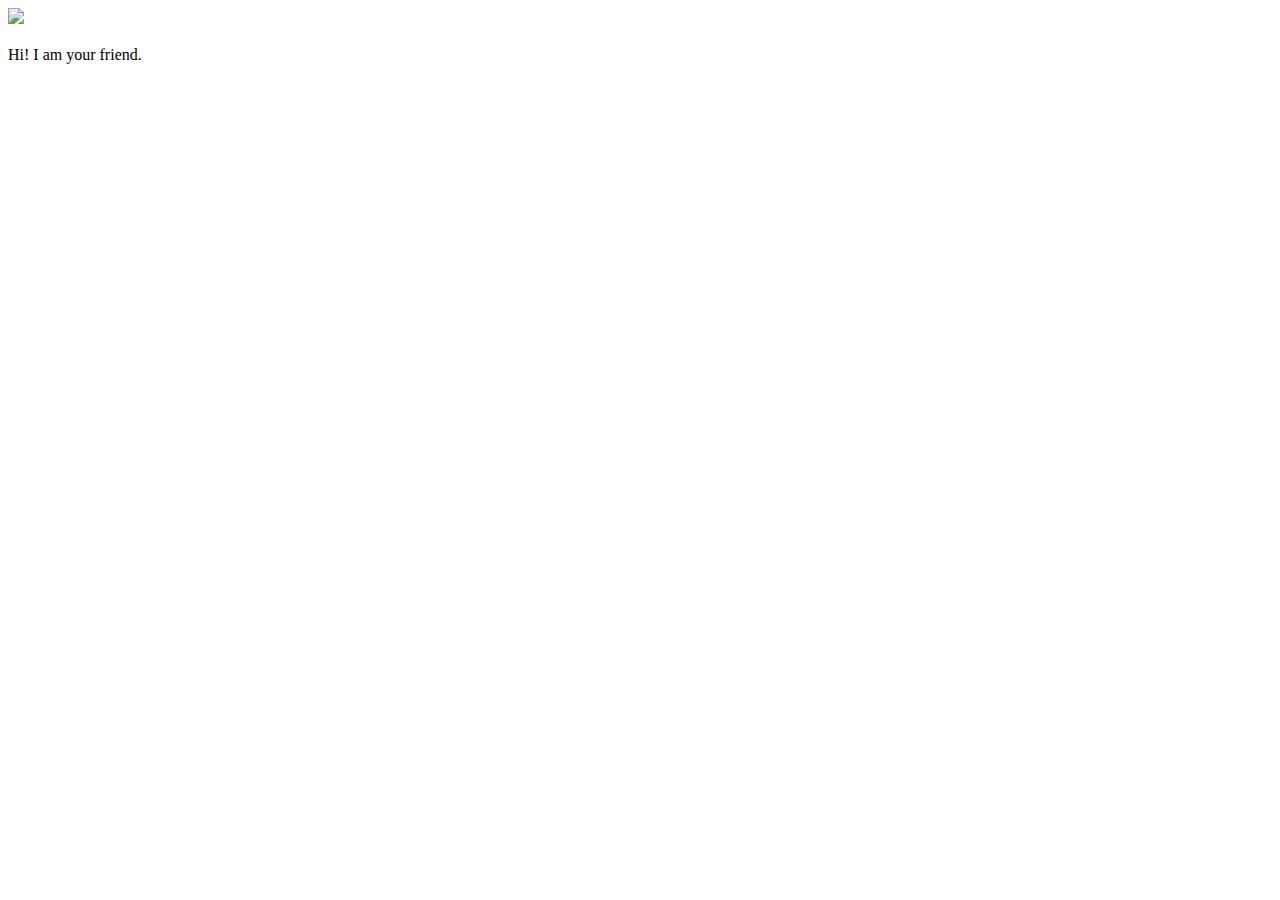
==== ui/index.html @ bcae8275 "[imad-console] Updates ui/index.html" ====
<!doctype html>
<html>
    <head>
        <link href="/ui/style.css" rel="stylesheet" />
    </head>
    <body>
        <div class="center">
            <img src="/ui/madi.png" class="img-medium"/>
        </div>
        <br>
        <div class="center text-big bold">
            Hi! I am your friend.
        </div>
        <script type="text/javascript" src="/ui/main.js">
        </script>
    </body>
</html>
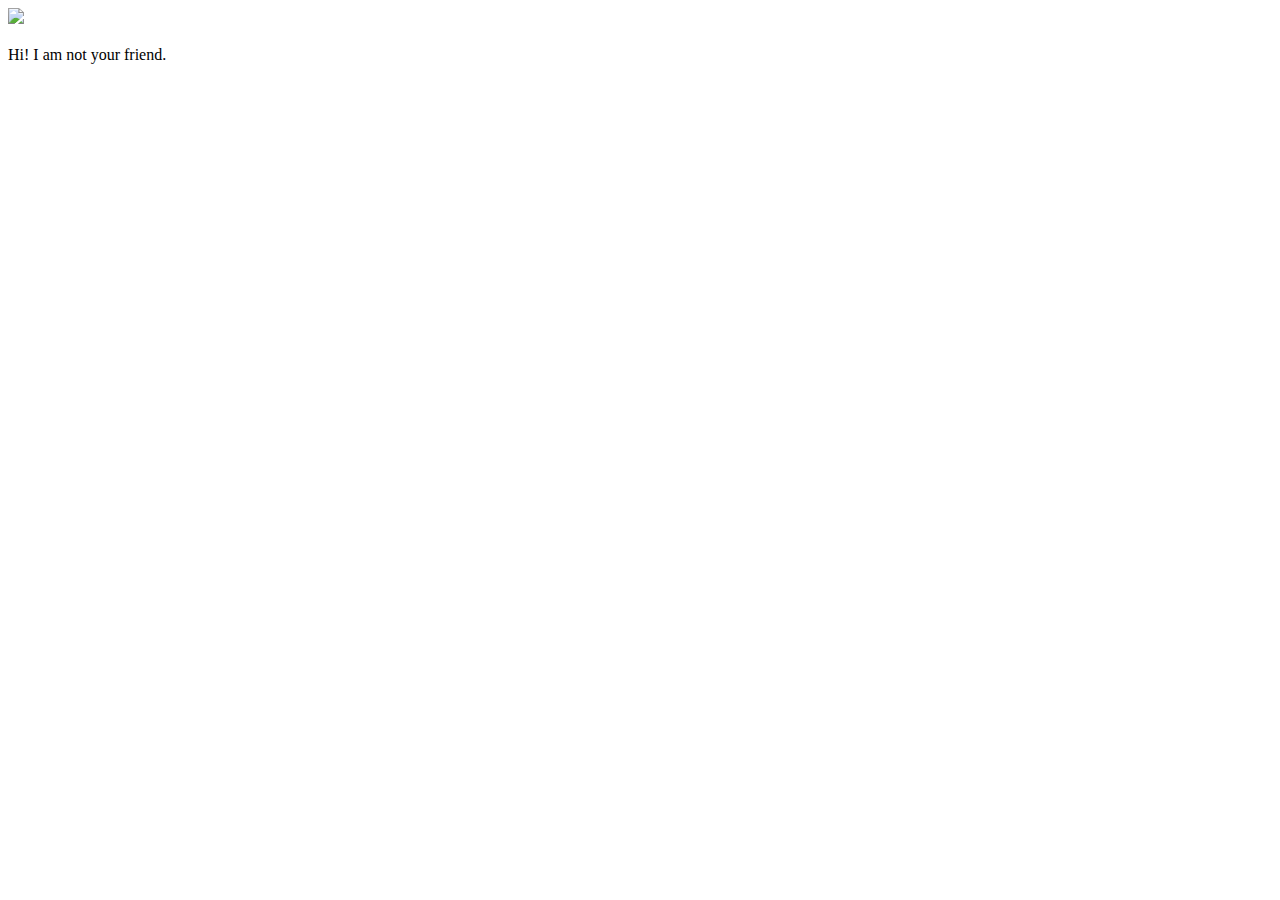
==== commit e9c31103: "[imad-console] Updates ui/index.html" ====
--- a/ui/index.html
+++ b/ui/index.html
@@ -9,7 +9,7 @@
         </div>
         <br>
         <div class="center text-big bold">
-            Hi! I am your friend.
+            Hi! I am not your friend.
         </div>
         <script type="text/javascript" src="/ui/main.js">
         </script>
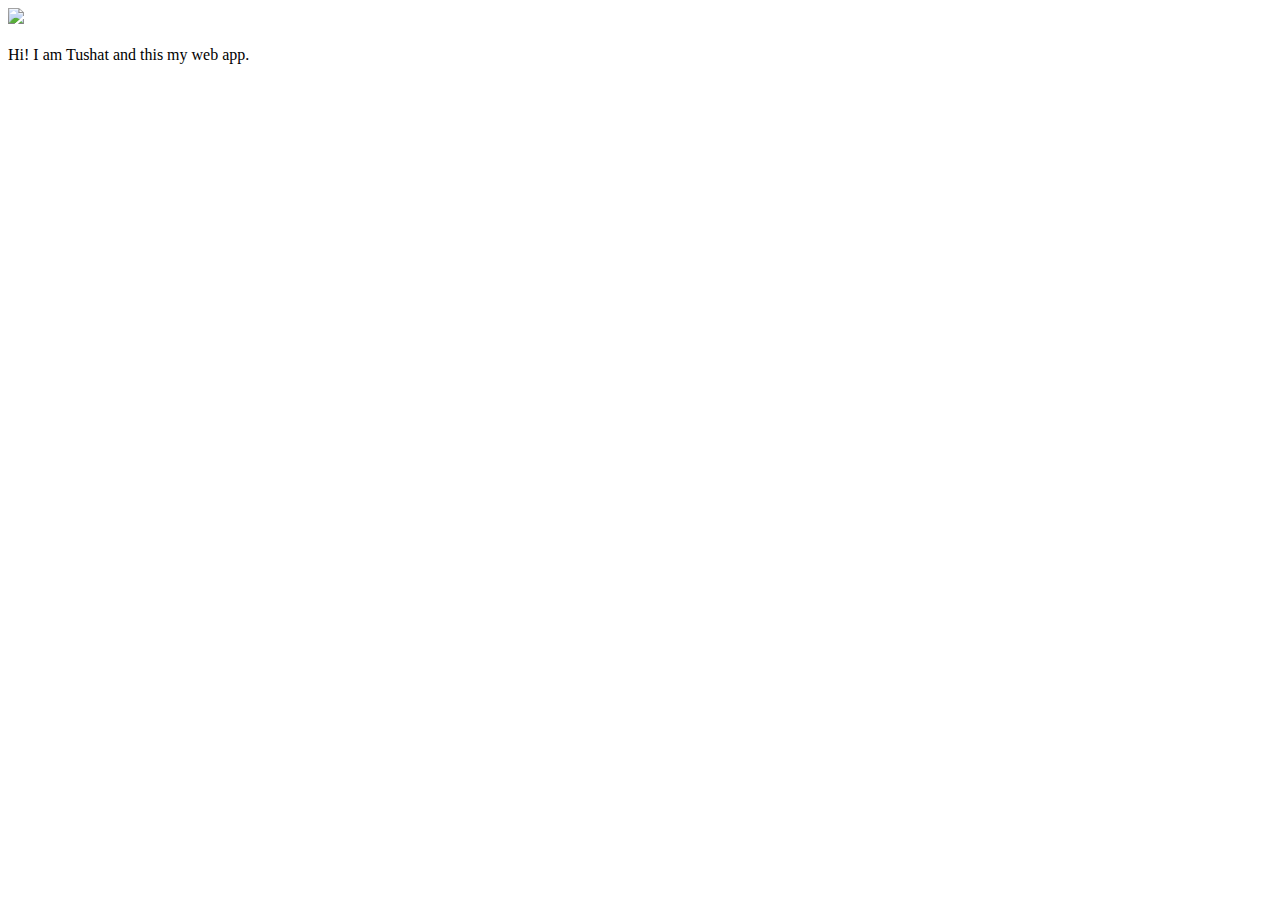
==== commit 89da0381: "[imad-console] Updates ui/index.html" ====
--- a/ui/index.html
+++ b/ui/index.html
@@ -9,7 +9,7 @@
         </div>
         <br>
         <div class="center text-big bold">
-            Hi! I am not your friend.
+            Hi! I am Tushat and this my web app.
         </div>
         <script type="text/javascript" src="/ui/main.js">
         </script>
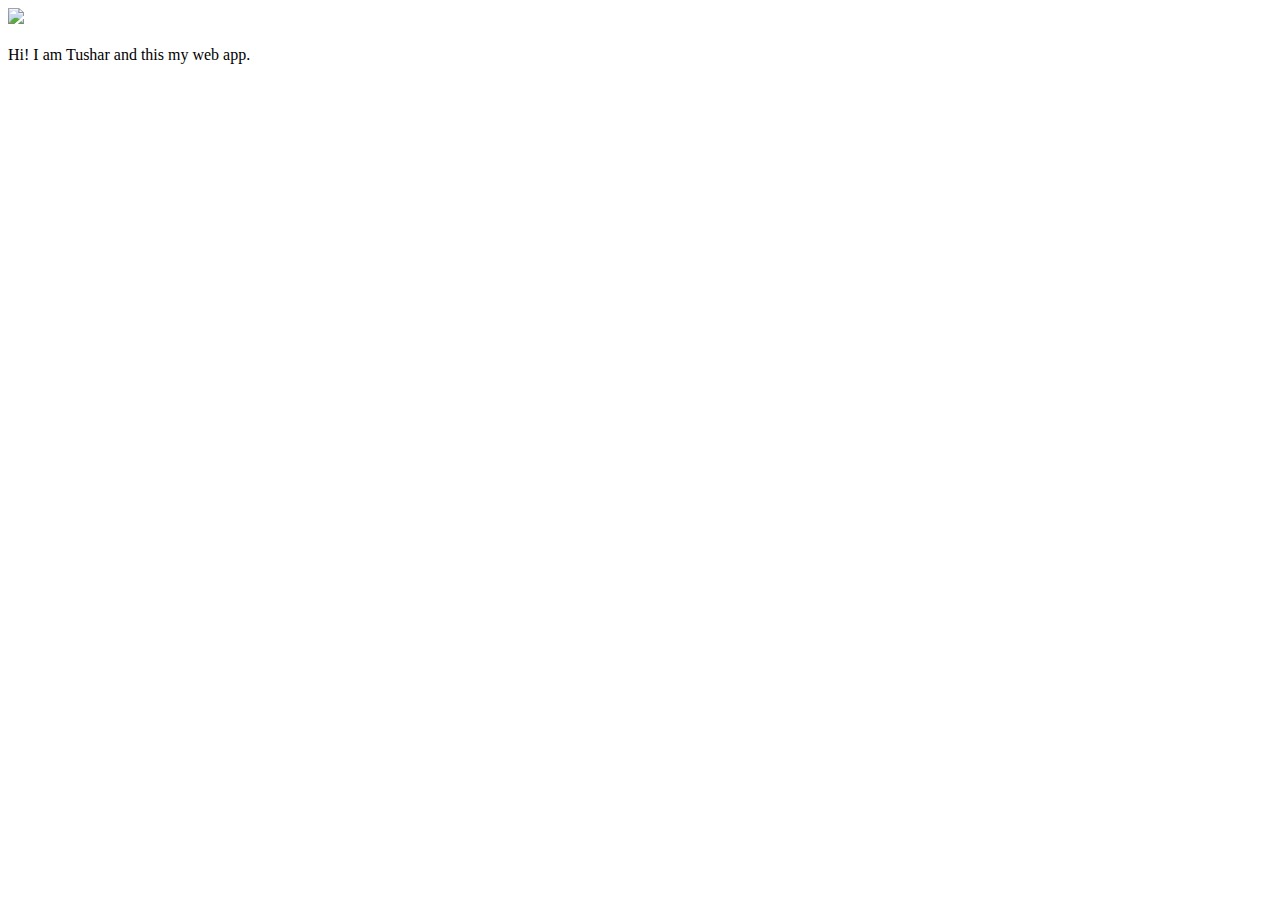
==== commit b0becdde: "[imad-console] Updates ui/index.html" ====
--- a/ui/index.html
+++ b/ui/index.html
@@ -9,7 +9,7 @@
         </div>
         <br>
         <div class="center text-big bold">
-            Hi! I am Tushat and this my web app.
+            Hi! I am Tushar and this my web app.
         </div>
         <script type="text/javascript" src="/ui/main.js">
         </script>
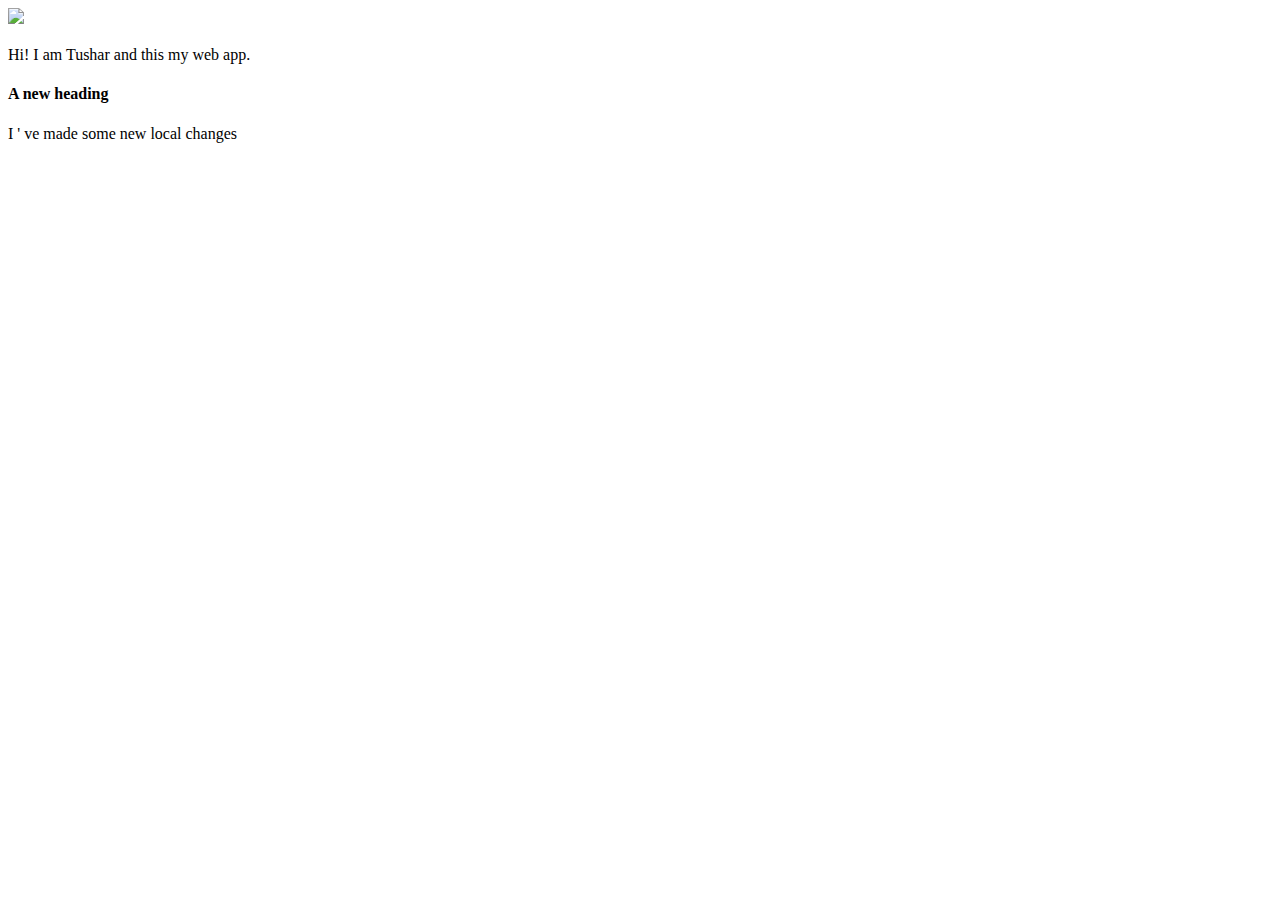
==== commit 157c5704: "Made some changes locally" ====
--- a/ui/index.html
+++ b/ui/index.html
@@ -10,7 +10,9 @@
         <br>
         <div class="center text-big bold">
             Hi! I am Tushar and this my web app.
-        </div>
+	    <h4> A new heading </h4>
+	    I ' ve made some new local changes
+	</div>
         <script type="text/javascript" src="/ui/main.js">
         </script>
     </body>
